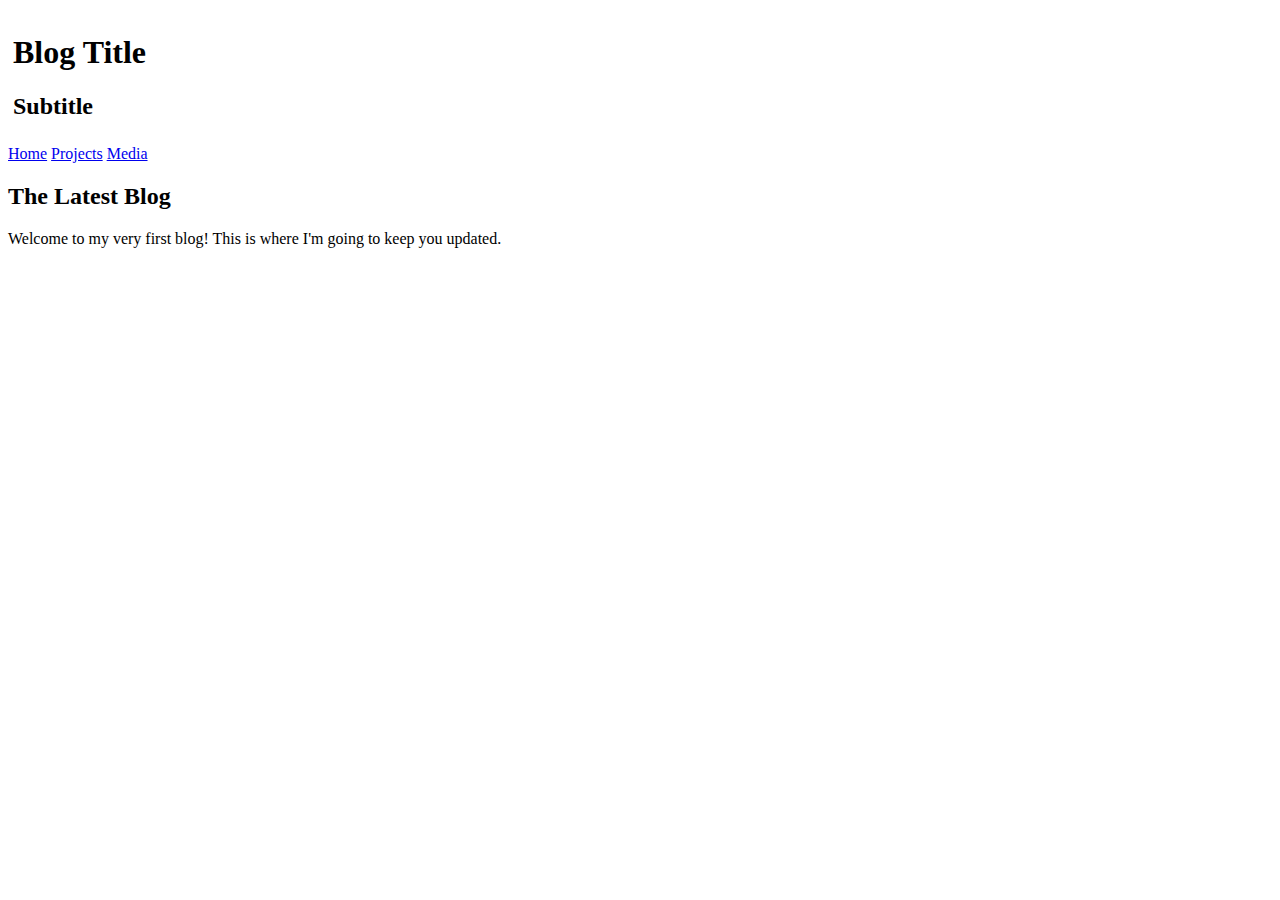
==== blog/index.html @ 31365822 "blog" ====
<!DOCTYPE html>
<html lang="en">
<head>
  <meta charset="UTF-8">
  <meta name="viewport" content="width=device-width, initial-scale=1.0">
  <meta http-equiv="X-UA-Compatible" content="ie=edge">
  <title>Document</title>
  <style>
  header {
    background-image: url(https://lh3.googleusercontent.com/[base64]w2050-h1538-no); height="500px">
    margin: auto;
    width: 500px;
    padding: 5px;
  }
  </style>
</head>
<body>
  <header>
    <h1>Blog Title</h1>
    <h2>Subtitle</h2>
    </header>
    <nav>
      <a href="/">Home</a>
      <a href="/projects">Projects</a>
      <a href="/media">Media</a>
    </nav>
    <section>
      <h2>The Latest Blog</h2>
      <p>Welcome to my very first blog! This is where I'm going to keep you updated.</p>
    </section>
    <footer>
    </footer>
</body>
</html>
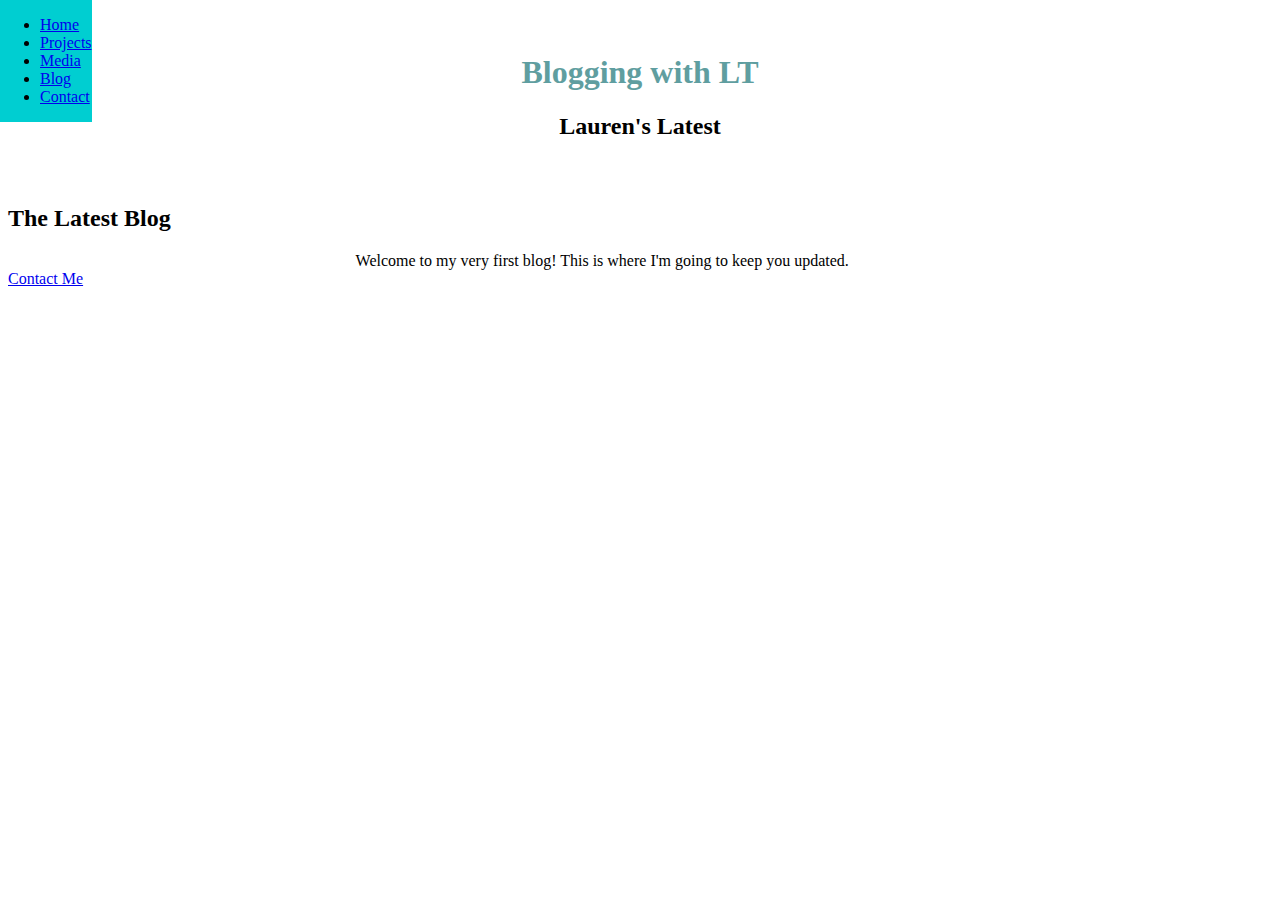
==== commit 932c696f: "vertical nav" ====
--- a/blog/index.html
+++ b/blog/index.html
@@ -5,30 +5,28 @@
   <meta name="viewport" content="width=device-width, initial-scale=1.0">
   <meta http-equiv="X-UA-Compatible" content="ie=edge">
   <title>Document</title>
-  <style>
-  header {
-    background-image: url(https://lh3.googleusercontent.com/[base64]w2050-h1538-no); height="500px">
-    margin: auto;
-    width: 500px;
-    padding: 5px;
-  }
-  </style>
+  <link type="text/css" rel="stylesheet" href="../css/style.css"/>
 </head>
 <body>
   <header>
-    <h1>Blog Title</h1>
-    <h2>Subtitle</h2>
+    <h1>Blogging with LT</h1>
+    <h2>Lauren's Latest</h2>
     </header>
-    <nav>
-      <a href="/">Home</a>
-      <a href="/projects">Projects</a>
-      <a href="/media">Media</a>
+    <nav class="nav">
+      <ul>
+      <li><a href="/">Home</a></li>
+      <li><a href="/projects">Projects</a></li>
+      <li><a href="/media">Media</a></li>
+      <li><a href="/blog">Blog</a></li>
+      <li><a href="/contact">Contact</a></li>
+    </ul>
     </nav>
     <section>
       <h2>The Latest Blog</h2>
       <p>Welcome to my very first blog! This is where I'm going to keep you updated.</p>
     </section>
     <footer>
+      <a href="mailto:ltremblay4@yahoo.com?Subject=Contact%20Form">Contact Me</a>
     </footer>
 </body>
 </html>
--- a/css/style.css
+++ b/css/style.css
@@ -0,0 +1,47 @@
+nav {
+  background-color: DarkTurquoise;
+  position: fixed;
+  top: 0;
+  left: 0;
+}
+
+#nav li {
+  display: inline;
+  list-style-type: none;
+}
+
+img {
+  border-radius: 25px;
+  border-style: solid;
+  border-color: LightSeaGreen;
+}
+
+h1 {
+  color: CadetBlue;
+}
+
+p {
+  width: 45%;
+  margin: auto;
+}
+
+#purple {
+  color: Magenta;
+}
+
+.container {
+  max-width: 960px;
+    margin: 0 auto;
+}
+
+form {
+  line-height: 200%;
+}
+
+header {
+  background-image: url("https://lh3.googleusercontent.com/[base64]w2050-h1538-no");
+  margin: auto;
+  padding: 25px;
+  border-radius: 25px;
+  text-align: center;
+}
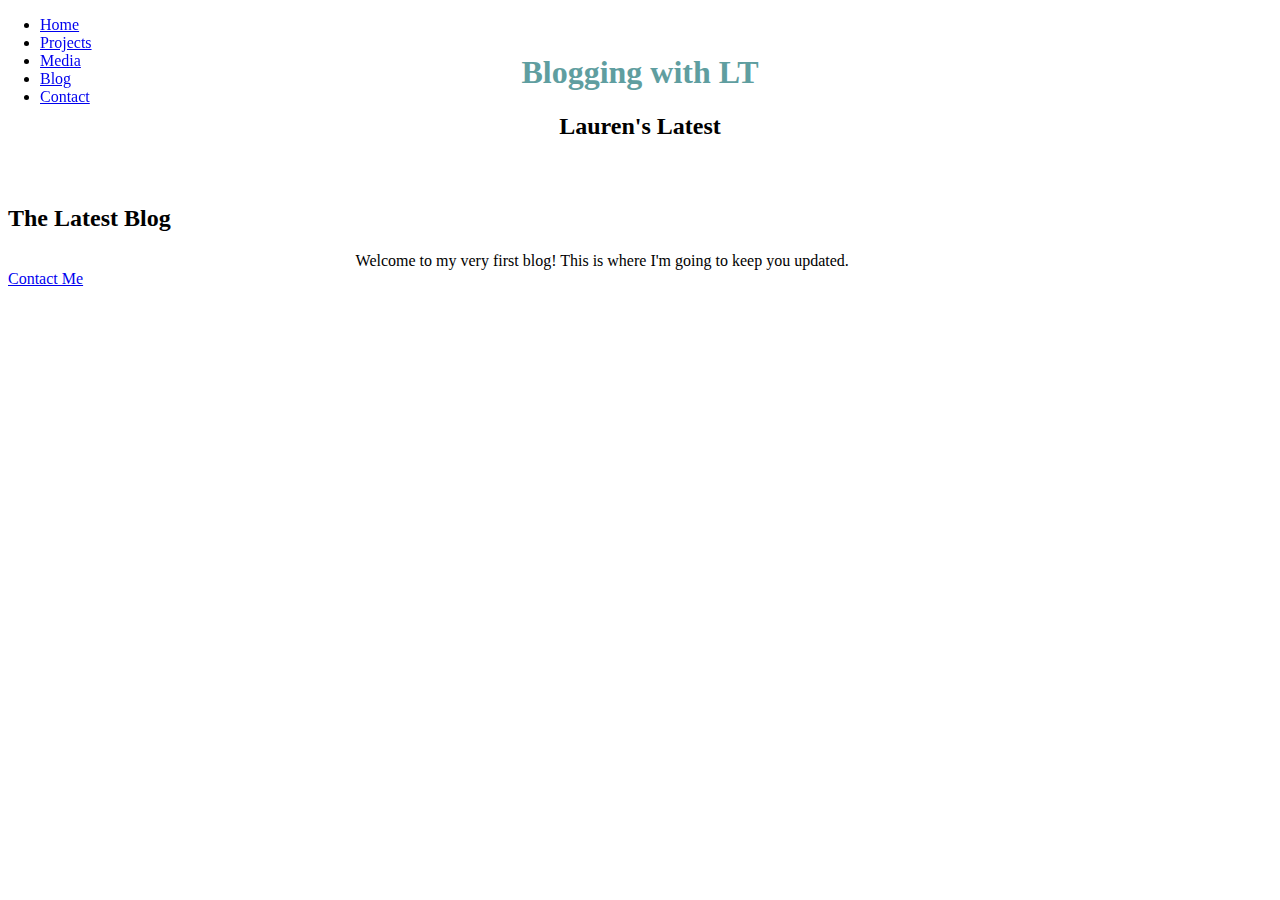
==== commit bf9856b8: "nav margin" ====
--- a/blog/index.html
+++ b/blog/index.html
@@ -8,19 +8,19 @@
   <link type="text/css" rel="stylesheet" href="../css/style.css"/>
 </head>
 <body>
+  <nav class="nav">
+    <ul>
+    <li><a href="/">Home</a></li>
+    <li><a href="/projects">Projects</a></li>
+    <li><a href="/media">Media</a></li>
+    <li><a href="/blog">Blog</a></li>
+    <li><a href="/contact">Contact</a></li>
+    </ul>
+  </nav>
   <header>
     <h1>Blogging with LT</h1>
     <h2>Lauren's Latest</h2>
     </header>
-    <nav class="nav">
-      <ul>
-      <li><a href="/">Home</a></li>
-      <li><a href="/projects">Projects</a></li>
-      <li><a href="/media">Media</a></li>
-      <li><a href="/blog">Blog</a></li>
-      <li><a href="/contact">Contact</a></li>
-    </ul>
-    </nav>
     <section>
       <h2>The Latest Blog</h2>
       <p>Welcome to my very first blog! This is where I'm going to keep you updated.</p>
--- a/css/style.css
+++ b/css/style.css
@@ -1,13 +1,18 @@
 nav {
-  background-color: DarkTurquoise;
   position: fixed;
   top: 0;
   left: 0;
+  height: 1.3em;
+  width: 100vw;
 }
 
 #nav li {
   display: inline;
   list-style-type: none;
+}
+
+#header {
+  margin-top: 1.3em;
 }
 
 img {
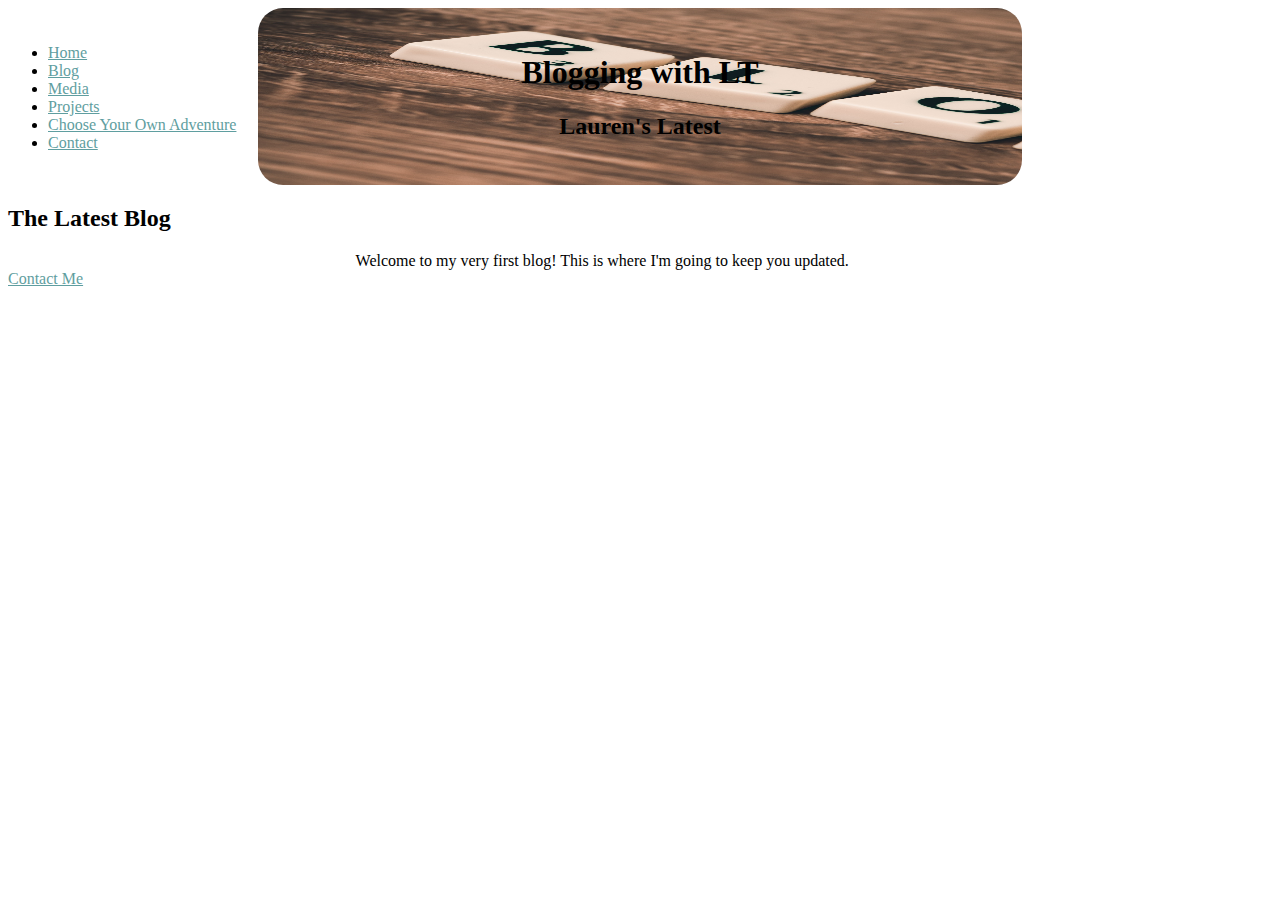
==== commit f9e05ee8: "organizing" ====
--- a/blog/index.html
+++ b/blog/index.html
@@ -4,18 +4,19 @@
   <meta charset="UTF-8">
   <meta name="viewport" content="width=device-width, initial-scale=1.0">
   <meta http-equiv="X-UA-Compatible" content="ie=edge">
-  <title>Document</title>
+  <title>Lauren Tremblay | Blog</title>
   <link type="text/css" rel="stylesheet" href="../css/style.css"/>
 </head>
 <body>
   <nav class="nav">
     <ul>
-    <li><a href="/">Home</a></li>
-    <li><a href="/projects">Projects</a></li>
-    <li><a href="/media">Media</a></li>
-    <li><a href="/blog">Blog</a></li>
-    <li><a href="/contact">Contact</a></li>
-    </ul>
+      <li><a href="/">Home</a></li>
+      <li><a href="/blog">Blog</a></li>
+      <li><a href="/media">Media</a></li>
+      <li><a href="/projects">Projects</a></li>
+      <li><a href="/projects/choose-your-own-adventure">Choose Your Own Adventure</a></li>
+      <li><a href="/contact">Contact</a></li>
+  </ul>
   </nav>
   <header>
     <h1>Blogging with LT</h1>
--- a/css/style.css
+++ b/css/style.css
@@ -1,28 +1,57 @@
 nav {
-  position: fixed;
-  top: 0;
-  left: 0;
+  position: absolute;
+  margin-top: 20px;
   height: 1.3em;
   width: 100vw;
 }
 
 #nav li {
   display: inline;
-  list-style-type: none;
 }
 
 #header {
   margin-top: 1.3em;
 }
 
-img {
+.centerpic {
+  display: block;
+  margin: auto;
+  height: 25%;
+  width: 25%;
   border-radius: 25px;
   border-style: solid;
   border-color: LightSeaGreen;
 }
 
-h1 {
-  color: CadetBlue;
+.myname {
+  color: #5f9ea0;
+  text-align: center;
+}
+
+.facts {
+  width: 25%;
+  margin: 50px auto 50px auto;
+  list-style-type: square;
+}
+
+/* unvisited link */
+a:link {
+    color: #5f9ea0;
+}
+
+/* visited link */
+a:visited {
+    color: #5f9ea0;
+}
+
+/* mouse over link */
+a:hover {
+    color: #5e81ad;
+}
+
+/* selected link */
+a:active {
+    color: #5e81ad;
 }
 
 p {
@@ -30,8 +59,8 @@
   margin: auto;
 }
 
-#purple {
-  color: Magenta;
+.blue {
+  color: #5e81ad;
 }
 
 .container {
@@ -44,9 +73,27 @@
 }
 
 header {
-  background-image: url("https://lh3.googleusercontent.com/[base64]w2050-h1538-no");
-  margin: auto;
+  background-image: url("../blog/img/pexels-photo-262508.jpeg");
+  background-size: 1200px 200px;
   padding: 25px;
   border-radius: 25px;
   text-align: center;
+  margin: 0px 250px 0px 250px;
 }
+
+#greeting {
+  position: relative;
+  background-color: #687a99;
+  border-style: groove;
+  border-color: black;
+  border-width: medium;
+  clear: both;
+}
+
+#greeting p {
+  color: #393c42;
+  font-family: Verdana;
+  text-align: center;
+  font-style: italic;
+  font-weight: bold;
+}
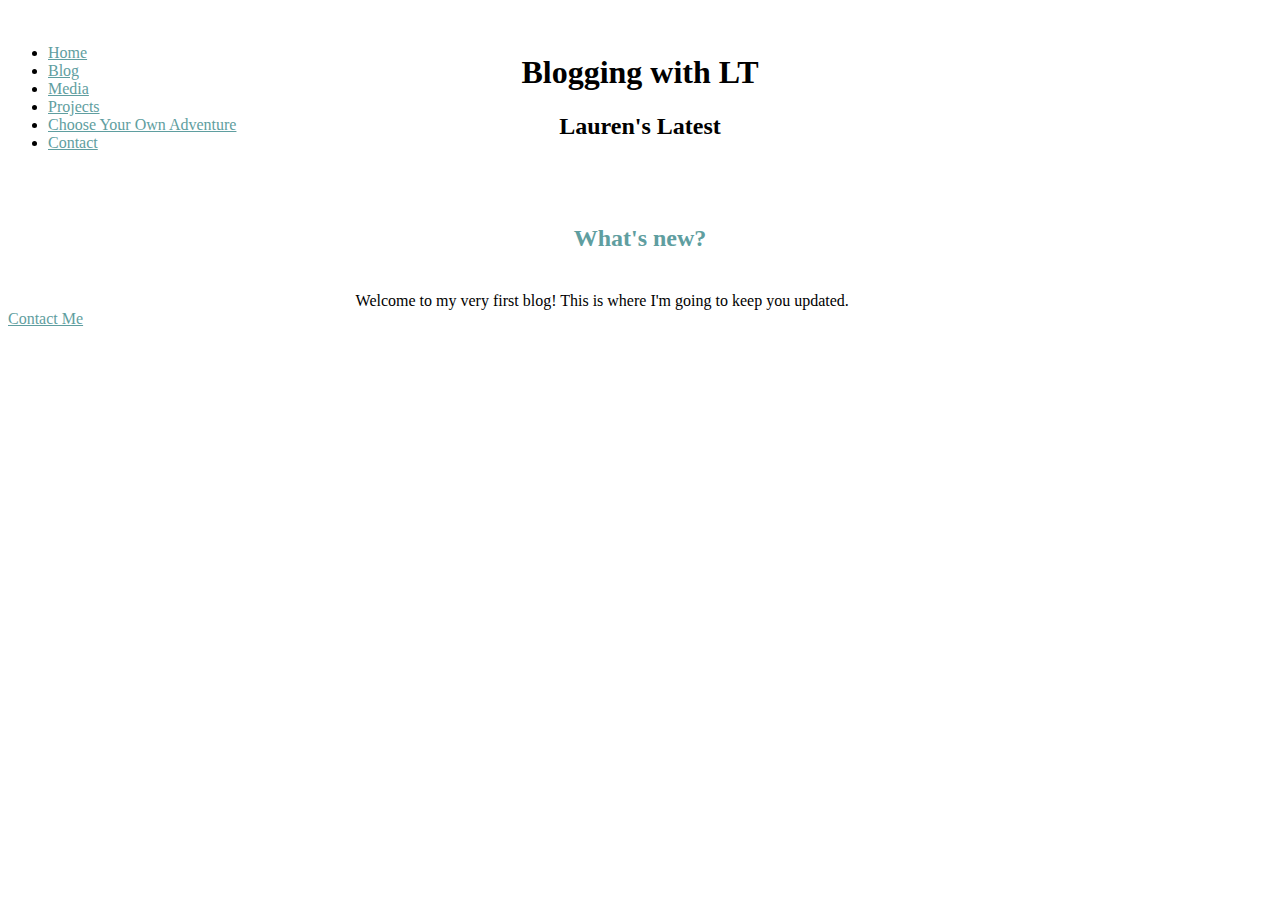
==== commit 42c77c81: "style greeting" ====
--- a/blog/index.html
+++ b/blog/index.html
@@ -23,7 +23,7 @@
     <h2>Lauren's Latest</h2>
     </header>
     <section>
-      <h2>The Latest Blog</h2>
+      <h2 class="middleblog">What's new?</h2>
       <p>Welcome to my very first blog! This is where I'm going to keep you updated.</p>
     </section>
     <footer>
--- a/css/style.css
+++ b/css/style.css
@@ -19,8 +19,6 @@
   height: 25%;
   width: 25%;
   border-radius: 25px;
-  border-style: solid;
-  border-color: LightSeaGreen;
 }
 
 .myname {
@@ -54,6 +52,14 @@
     color: #5e81ad;
 }
 
+.middleblog {
+  width: 45%;
+  margin: auto;
+  padding: 40px;
+  text-align: center;
+  color: #5f9ea0;
+}
+
 p {
   width: 45%;
   margin: auto;
@@ -73,25 +79,22 @@
 }
 
 header {
-  background-image: url("../blog/img/pexels-photo-262508.jpeg");
-  background-size: 1200px 200px;
+  background-image: url("https://d2lm6fxwu08ot6.cloudfront.net/img-thumbs/960w/XGXORJWZIX.jpg");
+  background-size: 600px 200px;
   padding: 25px;
   border-radius: 25px;
   text-align: center;
-  margin: 0px 250px 0px 250px;
+  margin: 0px 350px 0px 350px;
 }
 
 #greeting {
   position: relative;
-  background-color: #687a99;
-  border-style: groove;
-  border-color: black;
-  border-width: medium;
+  background-color: #5f9ea0;
   clear: both;
 }
 
 #greeting p {
-  color: #393c42;
+  color: White;
   font-family: Verdana;
   text-align: center;
   font-style: italic;
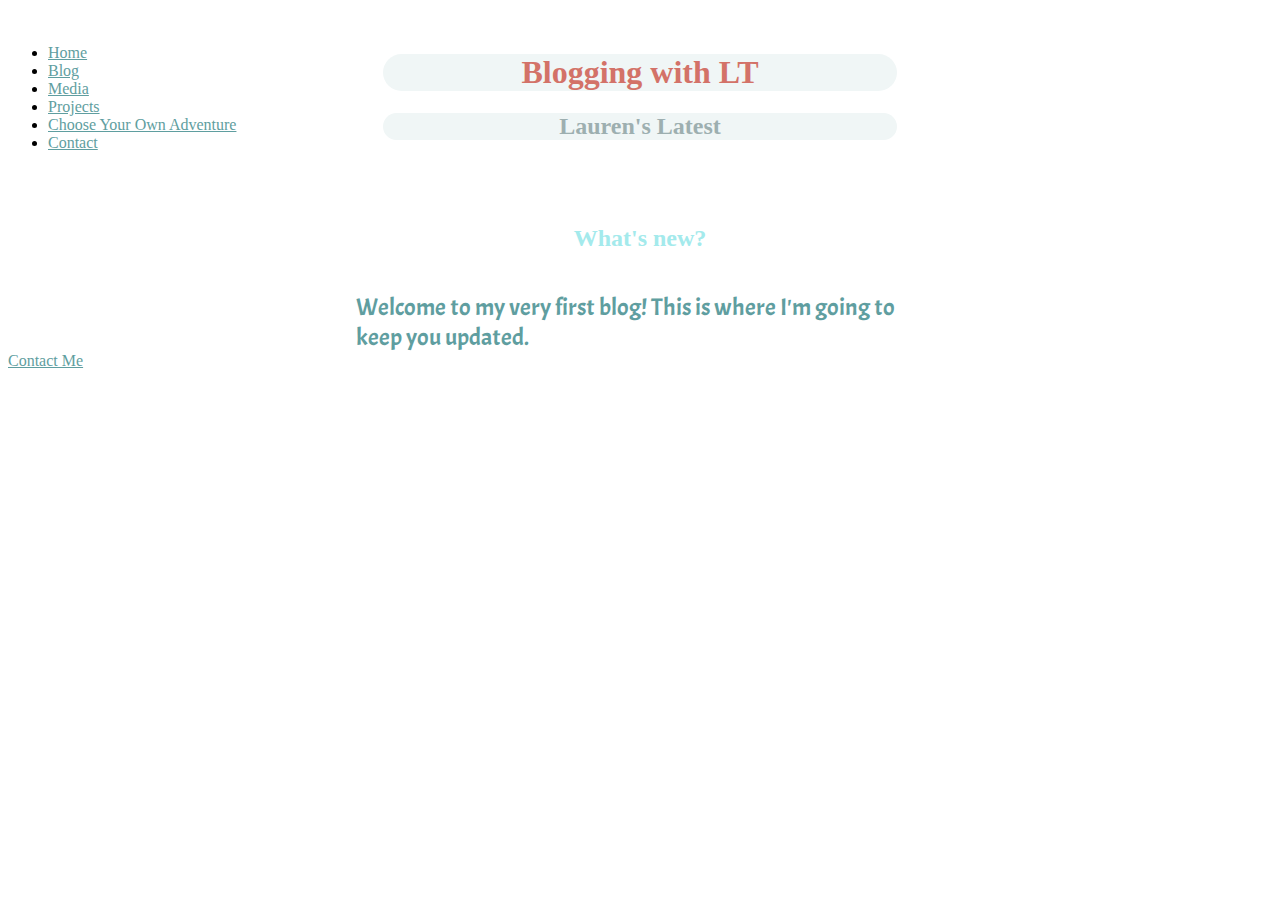
==== commit 4a017ec1: "blog api" ====
--- a/blog/index.html
+++ b/blog/index.html
@@ -6,6 +6,7 @@
   <meta http-equiv="X-UA-Compatible" content="ie=edge">
   <title>Lauren Tremblay | Blog</title>
   <link type="text/css" rel="stylesheet" href="../css/style.css"/>
+  <link href="https://fonts.googleapis.com/css?family=Acme|Josefin+Sans|Permanent+Marker|Poppins" rel="stylesheet">
 </head>
 <body>
   <nav class="nav">
@@ -19,15 +20,19 @@
   </ul>
   </nav>
   <header>
-    <h1>Blogging with LT</h1>
-    <h2>Lauren's Latest</h2>
+    <h1 id="blogging">Blogging with LT</h1>
+    <h2 id="latest">Lauren's Latest</h2>
     </header>
     <section>
       <h2 class="middleblog">What's new?</h2>
-      <p>Welcome to my very first blog! This is where I'm going to keep you updated.</p>
+      <p id='blog-welcome'>Welcome to my very first blog! This is where I'm going to keep you updated.</p>
     </section>
+    <div class="content">
+    </div>
     <footer>
       <a href="mailto:ltremblay4@yahoo.com?Subject=Contact%20Form">Contact Me</a>
     </footer>
+    <script src="https://ajax.googleapis.com/ajax/libs/jquery/2.2.2/jquery.min.js"></script>
+    <script type="text/javascript" src="blog.js"></script>
 </body>
 </html>
--- a/css/style.css
+++ b/css/style.css
@@ -30,6 +30,7 @@
   width: 25%;
   margin: 50px auto 50px auto;
   list-style-type: square;
+  line-height: 2em;
 }
 
 /* unvisited link */
@@ -57,7 +58,7 @@
   margin: auto;
   padding: 40px;
   text-align: center;
-  color: #5f9ea0;
+  color: #a4eaec;
 }
 
 p {
@@ -100,3 +101,52 @@
   font-style: italic;
   font-weight: bold;
 }
+
+.highlighted {
+  text-decoration: underline;
+  font-style: italic;
+  color:red;
+}
+
+#hidden-blurb {
+  display: none;
+  text-align: center;
+  color:#d37268;
+  font-style: italic;
+}
+
+.post-headline {
+  color: #7900ac;
+  font-family: 'Poppins', sans-serif;
+}
+
+.post-content {
+  font-family: 'Josefin Sans', sans-serif;
+  color: #6b0cea
+}
+
+#blog-welcome {
+  font-size: 24px;
+  font-family: 'Acme', sans-serif;
+  color: #5f9ea0;
+}
+
+#blogging {
+  color: #d37268;
+  font-family: 'Permanent Marker', cursive;
+  background-color: #f0f6f6;
+  border-radius: 20px;
+}
+
+#latest {
+  color: #9dafb0;
+  background-color: #f0f6f6;
+  border-radius: 20px;
+}
+
+.content {
+  background: #8e9eab;  /* fallback for old browsers */
+background: -webkit-linear-gradient(to right, #eef2f3, #8e9eab);  /* Chrome 10-25, Safari 5.1-6 */
+background: linear-gradient(to right, #eef2f3, #8e9eab); /* W3C, IE 10+/ Edge, Firefox 16+, Chrome 26+, Opera 12+, Safari 7+ */
+
+}
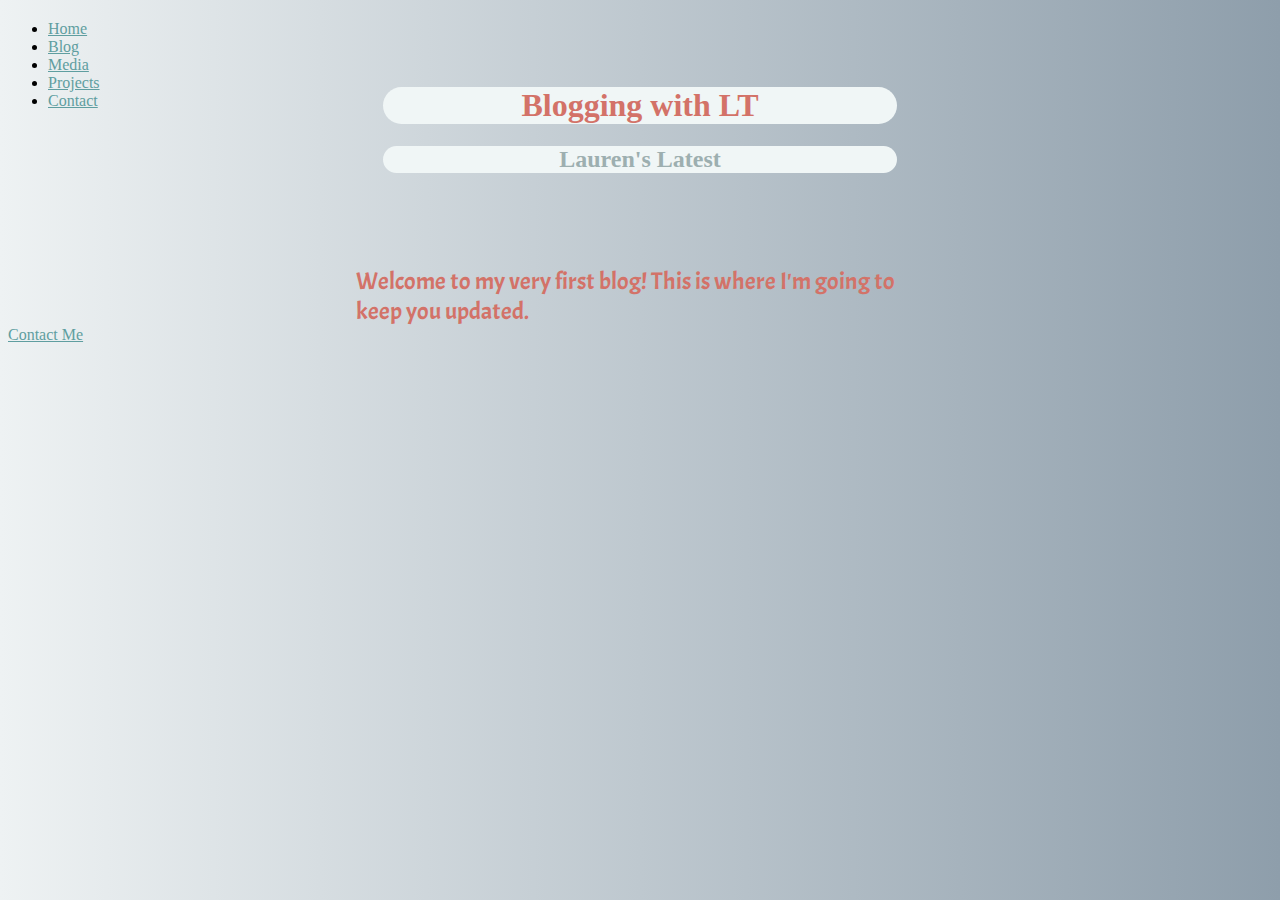
==== commit 0f29860e: "polishing portfolio" ====
--- a/blog/index.html
+++ b/blog/index.html
@@ -8,14 +8,13 @@
   <link type="text/css" rel="stylesheet" href="../css/style.css"/>
   <link href="https://fonts.googleapis.com/css?family=Acme|Josefin+Sans|Permanent+Marker|Poppins" rel="stylesheet">
 </head>
-<body>
+<body class="grey">
   <nav class="nav">
     <ul>
       <li><a href="/">Home</a></li>
       <li><a href="/blog">Blog</a></li>
       <li><a href="/media">Media</a></li>
       <li><a href="/projects">Projects</a></li>
-      <li><a href="/projects/choose-your-own-adventure">Choose Your Own Adventure</a></li>
       <li><a href="/contact">Contact</a></li>
   </ul>
   </nav>
@@ -24,7 +23,6 @@
     <h2 id="latest">Lauren's Latest</h2>
     </header>
     <section>
-      <h2 class="middleblog">What's new?</h2>
       <p id='blog-welcome'>Welcome to my very first blog! This is where I'm going to keep you updated.</p>
     </section>
     <div class="content">
@@ -33,6 +31,6 @@
       <a href="mailto:ltremblay4@yahoo.com?Subject=Contact%20Form">Contact Me</a>
     </footer>
     <script src="https://ajax.googleapis.com/ajax/libs/jquery/2.2.2/jquery.min.js"></script>
-    <script type="text/javascript" src="blog.js"></script>
+    <script type="text/javascript" src="../script/blog.js"></script>
 </body>
 </html>
--- a/css/style.css
+++ b/css/style.css
@@ -1,5 +1,6 @@
+/*Navigation bar*/
+
 nav {
-  position: absolute;
   margin-top: 20px;
   height: 1.3em;
   width: 100vw;
@@ -8,6 +9,8 @@
 #nav li {
   display: inline;
 }
+
+/*Home page*/
 
 #header {
   margin-top: 1.3em;
@@ -27,8 +30,7 @@
 }
 
 .facts {
-  width: 25%;
-  margin: 50px auto 50px auto;
+  margin: 50px auto 50px 250px;
   list-style-type: square;
   line-height: 2em;
 }
@@ -53,13 +55,7 @@
     color: #5e81ad;
 }
 
-.middleblog {
-  width: 45%;
-  margin: auto;
-  padding: 40px;
-  text-align: center;
-  color: #a4eaec;
-}
+/*Blog page*/
 
 p {
   width: 45%;
@@ -68,11 +64,6 @@
 
 .blue {
   color: #5e81ad;
-}
-
-.container {
-  max-width: 960px;
-    margin: 0 auto;
 }
 
 form {
@@ -88,10 +79,14 @@
   margin: 0px 350px 0px 350px;
 }
 
+/*Media page*/
+
 #greeting {
   position: relative;
   background-color: #5f9ea0;
   clear: both;
+  margin-left: 25em;
+  margin-right: 25em;
 }
 
 #greeting p {
@@ -102,6 +97,11 @@
   font-weight: bold;
 }
 
+.coffee {
+  text-align: center;
+  margin: 5em;
+}
+
 .highlighted {
   text-decoration: underline;
   font-style: italic;
@@ -128,7 +128,8 @@
 #blog-welcome {
   font-size: 24px;
   font-family: 'Acme', sans-serif;
-  color: #5f9ea0;
+  color: #d37268;
+  margin-top: 2em;
 }
 
 #blogging {
@@ -144,9 +145,63 @@
   border-radius: 20px;
 }
 
-.content {
+.grey {
   background: #8e9eab;  /* fallback for old browsers */
 background: -webkit-linear-gradient(to right, #eef2f3, #8e9eab);  /* Chrome 10-25, Safari 5.1-6 */
 background: linear-gradient(to right, #eef2f3, #8e9eab); /* W3C, IE 10+/ Edge, Firefox 16+, Chrome 26+, Opera 12+, Safari 7+ */
 
 }
+
+/*Projects page*/
+
+.projects-body {
+  background-color: #d3ecec;
+}
+
+.project-headline {
+  text-align: center;
+  font-family: 'Sedgwick Ave', cursive;
+  color: #416c6d;
+}
+
+.project-links {
+text-align: center;
+padding-left: 35%;
+padding-right: 40%;
+}
+
+.project-pic {
+  display: block;
+  margin: auto;
+}
+
+/*Contact page*/
+
+.contact-body {
+  margin-top: 8em;
+  text-align: center;
+}
+
+.emphasize {
+  display: inline;
+  font-size: 1.5em;
+  font-style: italic;
+  color: #d37268;
+}
+
+.container {
+  font-family: 'Vidaloka', serif;
+  max-width: 960px;
+    margin: 0 auto;
+}
+
+.smiley {
+  height: 10%;
+  width: 10%;
+}
+
+/*Sandbox page*/
+
+.sandbox-area {
+  margin-top: 8em;
+}
